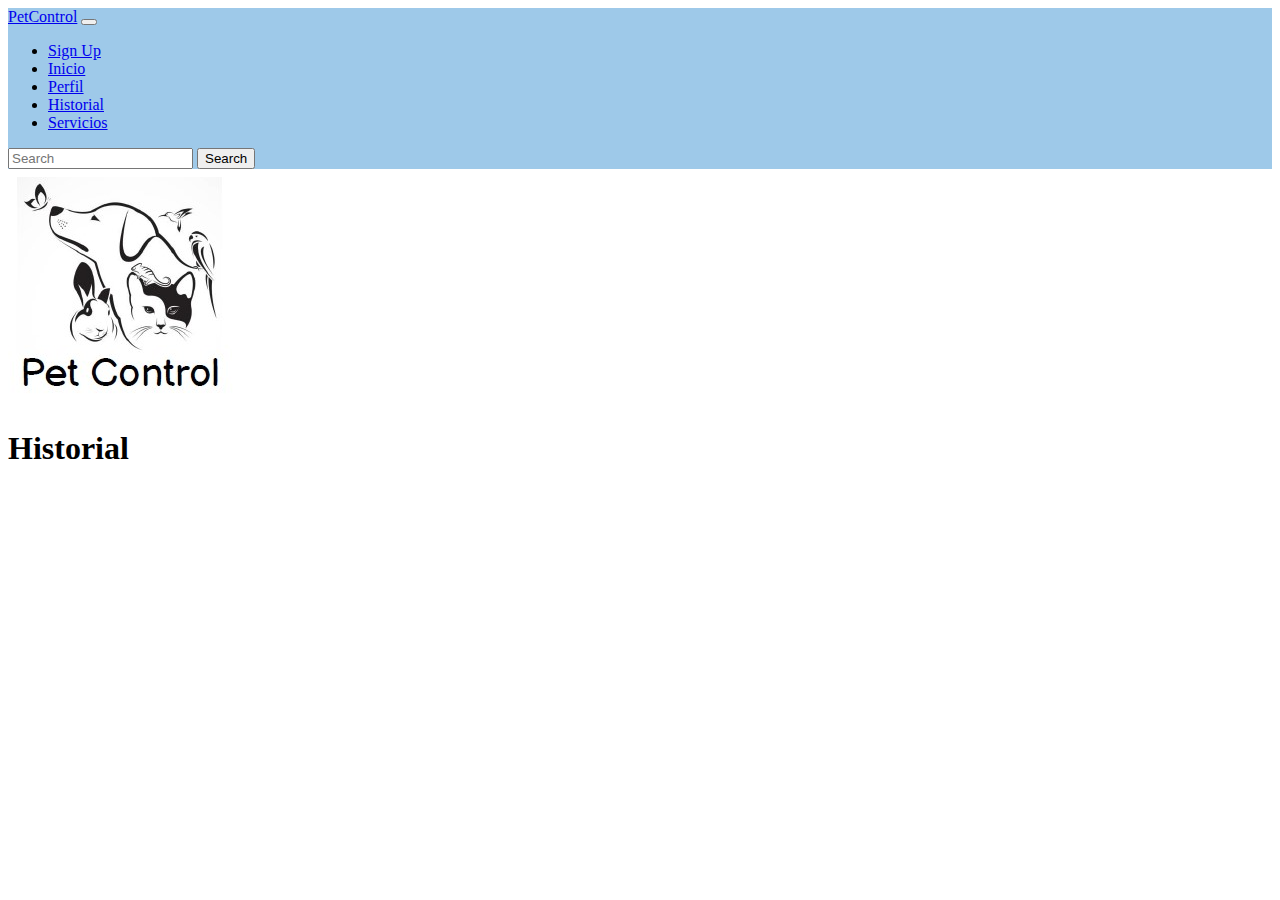
==== Historial.html @ d8a7190f "Segundo Commit" ====
<!DOCTYPE html>
<html lang="en">
<head>
    <meta charset="UTF-8">
    <meta http-equiv="X-UA-Compatible" content="IE=edge">
    <meta name="viewport" content="width=device-width, initial-scale=1.0">
    <title>-PetControl-</title>
    <!-- CSS only -->
<link href="https://cdn.jsdelivr.net/npm/bootstrap@5.2.1/dist/css/bootstrap.min.css" rel="stylesheet" integrity="sha384-iYQeCzEYFbKjA/T2uDLTpkwGzCiq6soy8tYaI1GyVh/UjpbCx/TYkiZhlZB6+fzT" crossorigin="anonymous">
<!-- JavaScript Bundle with Popper -->
<script src="https://cdn.jsdelivr.net/npm/bootstrap@5.2.1/dist/js/bootstrap.bundle.min.js" integrity="sha384-u1OknCvxWvY5kfmNBILK2hRnQC3Pr17a+RTT6rIHI7NnikvbZlHgTPOOmMi466C8" crossorigin="anonymous"></script>
</head>
<body>
    <nav class="navbar navbar-expand-lg navbar" style="background-color: #9ec9e9;">
        <div class="container-fluid">
            <a class="navbar-brand" href="#">PetControl</a>
            <button class="navbar-toggler" type="button" data-bs-toggle="collapse" data-bs-target="#navbarScroll" aria-controls="navbarScroll" aria-expanded="false" aria-label="Toggle navigation">
              <span class="navbar-toggler-icon"></span>
            </button>
            <div class="collapse navbar-collapse" id="navbarScroll">
              <ul class="navbar-nav me-auto my-2 my-lg-0 navbar-nav-scroll" style="--bs-scroll-height: 100px;">
                <li class="nav-item">
                  <a class="nav-link active" aria-current="page" href="Sign Up.html">Sign Up</a>
                </li>
                <li class="nav-item">
                    <a class="nav-link active" aria-current="page" href="Inicio.html">Inicio</a>
                </li>
                <li class="nav-item">
                  <a class="nav-link active" aria-current="page" href="Perfil.html">Perfil</a>
                </li>
                <li class="nav-item">
                    <a class="nav-link active" aria-current="page" href="Historial.html">Historial</a>
                </li>
                <li class="nav-item">
                    <a class="nav-link active" aria-current="page" href="Servicios.html">Servicios</a>
                  </li>
                </li>
            </ul>
              <form class="d-flex" role="search">
                <input class="form-control me-2" type="search" placeholder="Search" aria-label="Search">
                <button class="btn btn-outline-success" type="submit">Search</button>
              </form>
            </div>
          </div>
        </nav>



    </body>
    <img src="assets/Screenshot_1.jpg" class="img-thumbnail" alt="...">
    <h1>Historial</h1>
    
    </html>
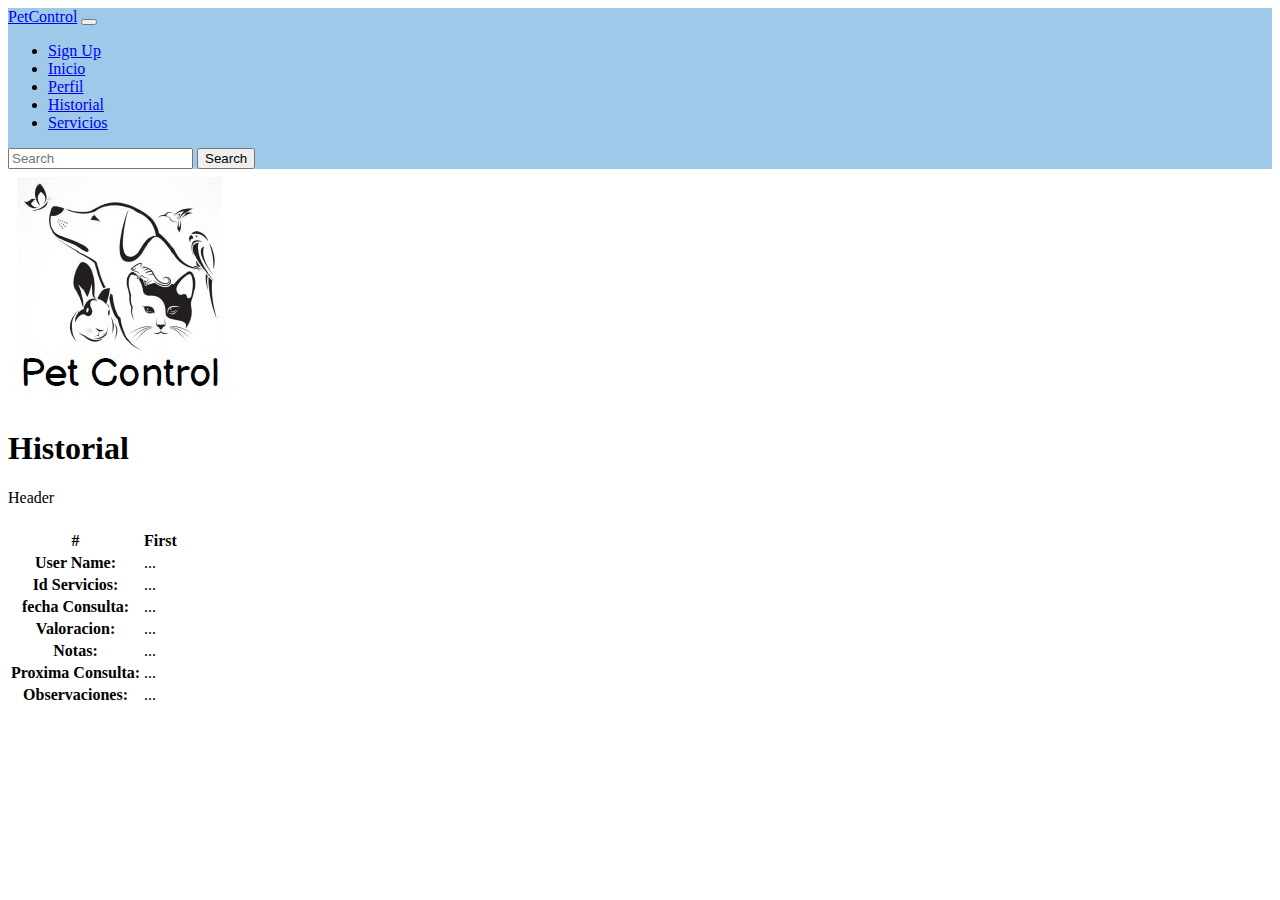
==== commit 6d0e82e2: "commit 3 elaboracion esqueleto pabinas" ====
--- a/Historial.html
+++ b/Historial.html
@@ -19,24 +19,25 @@
               <span class="navbar-toggler-icon"></span>
             </button>
             <div class="collapse navbar-collapse" id="navbarScroll">
-              <ul class="navbar-nav me-auto my-2 my-lg-0 navbar-nav-scroll" style="--bs-scroll-height: 100px;">
+              <ul class="navbar-nav me-auto my-2 my-lg-0 navbar-nav-scroll" style="--bs-scroll-height: 200px;">
                 <li class="nav-item">
-                  <a class="nav-link active" aria-current="page" href="Sign Up.html">Sign Up</a>
+                  <a class="badge text-bg-primary" aria-current="page" href="Sign Up.html">Sign Up</a>
                 </li>
                 <li class="nav-item">
-                    <a class="nav-link active" aria-current="page" href="Inicio.html">Inicio</a>
+                    <a class="badge text-bg-danger" aria-current="page" href="Inicio.html">Inicio</a>
                 </li>
                 <li class="nav-item">
-                  <a class="nav-link active" aria-current="page" href="Perfil.html">Perfil</a>
+                  <a class="badge text-bg-warning" aria-current="page" href="Perfil.html">Perfil</a>
                 </li>
                 <li class="nav-item">
-                    <a class="nav-link active" aria-current="page" href="Historial.html">Historial</a>
+                    <a class="badge text-bg-info" aria-current="page" href="Historial.html">Historial</a>
                 </li>
                 <li class="nav-item">
-                    <a class="nav-link active" aria-current="page" href="Servicios.html">Servicios</a>
+                    <a class="badge text-bg-success" aria-current="page" href="Servicios.html">Servicios</a>
                   </li>
+
                 </li>
-            </ul>
+              </ul>
               <form class="d-flex" role="search">
                 <input class="form-control me-2" type="search" placeholder="Search" aria-label="Search">
                 <button class="btn btn-outline-success" type="submit">Search</button>
@@ -49,6 +50,61 @@
 
     </body>
     <img src="assets/Screenshot_1.jpg" class="img-thumbnail" alt="...">
+    <div class="container text-center">
     <h1>Historial</h1>
+  </div>
+    <div class="container text-center">
+
+    <div class="card text-bg-danger mb-3" style="max-width: 1400px;">
+      <div class="card-header">Header</div>
+      <div class="card-body">
+        <h5 class="card-title"></h5>
     
+    <table class="table">
+      <thead>
+        <tr>
+          <th scope="col">#</th>
+          <th scope="col">First</th>
+        </tr>
+      </thead>
+      <div class="container text-left" style="margin-top: 10px;">      
+      <tbody>
+        <tr>
+          <th scope="row">User Name:</th>
+          <td>...</td>
+        </tr>    
+        <tr>
+          <th scope="row">Id Servicios:</th>
+          <td>...</td>
+        </tr>
+        <tr>
+          <th scope="row">fecha Consulta:</th>
+          <td>...</td>
+        </tr>
+        <tr>
+          <th scope="row">Valoracion:</th>
+          <td>...</td>
+        </tr>    
+        <tr>
+          <th scope="row">Notas:</th>
+          <td>...</td>
+        </tr>
+        <tr>
+          <th scope="row">Proxima Consulta:</th>
+          <td>...</td>
+        </tr>
+        <tr>
+          <th scope="row">Observaciones:</th>
+          <td>...</td>
+        </tr>
+      </div>
+
+      </tbody>
+    </table>
+    
+    
+    
+      </div>
+    </div>
+  </div>
     </html>